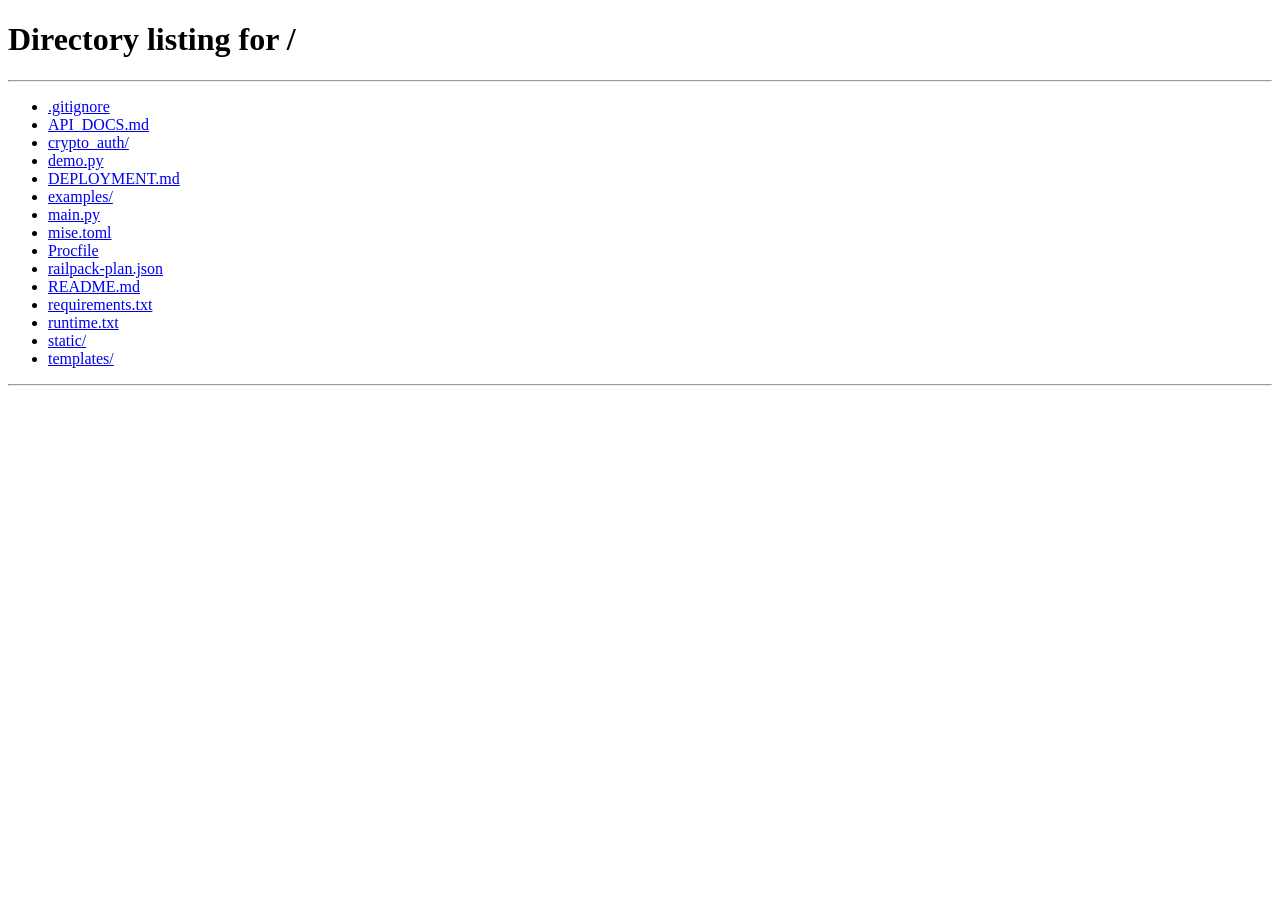
==== templates/dashboard.html @ bbe75277 "this is ui" ====
<!DOCTYPE html>
<html lang="en">
<head>
    <meta charset="UTF-8">
    <meta name="viewport" content="width=device-width, initial-scale=1.0">
    <meta name="description" content="CryptoAuth Dashboard - Secure messaging interface">
    <title>Dashboard - CryptoAuth</title>
    <link rel="stylesheet" href="/static/css/style.css">
</head>
<body>
    <!-- Animated Background Orbs -->
    <div class="gradient-orb orb-1"></div>
    <div class="gradient-orb orb-2"></div>
    <div class="gradient-orb orb-3"></div>

    <div class="container">
        <!-- Navigation -->
        <nav class="navbar">
            <div class="logo">
                <div class="logo-icon">🔐</div>
                <span>CryptoAuth</span>
            </div>
            <div class="nav-links">
                <span id="usernameDisplay" style="color: var(--text-secondary); font-weight: 500;"></span>
                <button onclick="logout()" class="btn btn-secondary" style="padding: 0.5rem 1rem;">
                    Logout
                </button>
            </div>
        </nav>

        <!-- Dashboard Header -->
        <section class="hero" style="padding: 2rem 0;">
            <div class="badge">✅ Authenticated Session</div>
            <h1 style="font-size: 2.5rem;">Welcome to Your Dashboard</h1>
            <p id="tokenStatus" style="font-size: 1rem;"></p>
        </section>

        <!-- Main Dashboard Content -->
        <div class="grid grid-2" style="margin-bottom: 3rem;">
            <!-- Send Message Card -->
            <div class="card">
                <div class="card-header">
                    <h2 class="card-title">📨 Send Encrypted Message</h2>
                    <p class="card-subtitle">Your message will be encrypted with hybrid encryption</p>
                </div>

                <div id="messageAlert"></div>

                <form id="messageForm">
                    <div class="form-group">
                        <label class="form-label">Your Message</label>
                        <textarea 
                            class="form-input" 
                            id="messageText" 
                            rows="4" 
                            placeholder="Type your secure message here..."
                            required
                            style="resize: vertical; min-height: 100px;"
                        ></textarea>
                    </div>

                    <button type="submit" class="btn btn-primary btn-full">
                        <span id="sendBtnText">🔒 Send Encrypted Message</span>
                        <span id="sendSpinner" class="spinner" style="display: none;"></span>
                    </button>
                </form>

                <div id="encryptedResponse" style="margin-top: 1.5rem; display: none;">
                    <div style="padding: 1rem; background: rgba(16, 185, 129, 0.1); border: 1px solid var(--success); border-radius: 12px;">
                        <p style="font-weight: 600; color: var(--success); margin-bottom: 0.5rem;">✅ Message Sent Successfully!</p>
                        <p style="font-size: 0.875rem; color: var(--text-muted); margin-bottom: 1rem;">Server response (encrypted):</p>
                        <div style="background: rgba(0, 0, 0, 0.3); padding: 1rem; border-radius: 8px; font-family: monospace; font-size: 0.75rem; color: var(--primary-light); word-break: break-all; max-height: 200px; overflow-y: auto;">
                            <div id="encryptedData"></div>
                        </div>
                    </div>
                </div>
            </div>

            <!-- Token Info Card -->
            <div class="card">
                <div class="card-header">
                    <h2 class="card-title">🎫 Token Information</h2>
                    <p class="card-subtitle">Your authentication token details</p>
                </div>

                <div id="tokenInfo" style="display: flex; flex-direction: column; gap: 1rem;">
                    <div style="padding: 1rem; background: rgba(99, 102, 241, 0.1); border-radius: 12px; border: 1px solid rgba(99, 102, 241, 0.2);">
                        <p style="font-size: 0.75rem; color: var(--text-muted); margin-bottom: 0.25rem;">User ID</p>
                        <p id="tokenUserId" style="font-weight: 600; color: var(--text-primary);"></p>
                    </div>

                    <div style="padding: 1rem; background: rgba(99, 102, 241, 0.1); border-radius: 12px; border: 1px solid rgba(99, 102, 241, 0.2);">
                        <p style="font-size: 0.75rem; color: var(--text-muted); margin-bottom: 0.25rem;">Expires In</p>
                        <p id="tokenExpiry" style="font-weight: 600; color: var(--warning);"></p>
                    </div>

                    <div style="padding: 1rem; background: rgba(99, 102, 241, 0.1); border-radius: 12px; border: 1px solid rgba(99, 102, 241, 0.2);">
                        <p style="font-size: 0.75rem; color: var(--text-muted); margin-bottom: 0.25rem;">Token Created</p>
                        <p id="tokenCreated" style="font-weight: 600; color: var(--text-secondary);"></p>
                    </div>

                    <button onclick="verifyToken()" class="btn btn-secondary btn-full">
                        🔍 Verify Token
                    </button>
                </div>
            </div>
        </div>

        <!-- Server Info Section -->
        <div class="card" style="margin-bottom: 3rem;">
            <div class="card-header">
                <h2 class="card-title">🔑 Server Public Key</h2>
                <p class="card-subtitle">RSA-4096 public key for client-side encryption</p>
            </div>

            <button onclick="fetchPublicKey()" class="btn btn-primary" style="margin-bottom: 1rem;">
                📥 Load Server Public Key
            </button>

            <div id="publicKeyDisplay" style="display: none;">
                <div style="padding: 1rem; background: rgba(0, 0, 0, 0.3); border-radius: 12px; border: 1px solid rgba(99, 102, 241, 0.2);">
                    <div style="margin-bottom: 1rem;">
                        <p style="font-size: 0.75rem; color: var(--text-muted); margin-bottom: 0.25rem;">Server ID</p>
                        <p id="serverId" style="font-weight: 600; color: var(--primary-light);"></p>
                    </div>
                    <div style="margin-bottom: 1rem;">
                        <p style="font-size: 0.75rem; color: var(--text-muted); margin-bottom: 0.25rem;">Algorithm</p>
                        <p id="keyAlgorithm" style="font-weight: 600; color: var(--success);"></p>
                    </div>
                    <div>
                        <p style="font-size: 0.75rem; color: var(--text-muted); margin-bottom: 0.5rem;">Public Key (PEM)</p>
                        <pre id="publicKeyPem" style="font-family: monospace; font-size: 0.75rem; color: var(--text-secondary); background: rgba(0, 0, 0, 0.5); padding: 1rem; border-radius: 8px; overflow-x: auto; max-height: 200px;"></pre>
                    </div>
                </div>
            </div>
        </div>

        <!-- Security Info -->
        <div class="grid grid-2" style="margin-bottom: 3rem;">
            <div class="card" style="background: linear-gradient(135deg, rgba(16, 185, 129, 0.1), rgba(16, 185, 129, 0.05)); border-color: rgba(16, 185, 129, 0.3);">
                <div style="font-size: 2rem; margin-bottom: 0.5rem;">✅</div>
                <h3 style="font-size: 1.25rem; font-weight: 700; margin-bottom: 0.5rem; color: var(--success);">Secure Session</h3>
                <p style="color: var(--text-secondary); font-size: 0.875rem;">
                    Your session is protected with RSA-4096 digital signatures and PBKDF2 password hashing.
                </p>
            </div>

            <div class="card" style="background: linear-gradient(135deg, rgba(99, 102, 241, 0.1), rgba(139, 92, 246, 0.1)); border-color: rgba(99, 102, 241, 0.3);">
                <div style="font-size: 2rem; margin-bottom: 0.5rem;">🔐</div>
                <h3 style="font-size: 1.25rem; font-weight: 700; margin-bottom: 0.5rem; color: var(--primary-light);">End-to-End Encryption</h3>
                <p style="color: var(--text-secondary); font-size: 0.875rem;">
                    All messages are encrypted with AES-256-GCM before transmission to the server.
                </p>
            </div>
        </div>

        <!-- API Quick Actions -->
        <div class="card" style="margin-bottom: 3rem; background: linear-gradient(135deg, rgba(139, 92, 246, 0.15), rgba(236, 72, 153, 0.15)); border-color: rgba(139, 92, 246, 0.3);">
            <div class="card-header">
                <h2 class="card-title">⚡ Quick Actions</h2>
                <p class="card-subtitle">Developer utilities and API endpoints</p>
            </div>
            
            <div style="display: flex; gap: 1rem; flex-wrap: wrap;">
                <a href="/api/info" target="_blank" class="btn btn-secondary">
                    📚 API Info
                </a>
                <a href="/health" target="_blank" class="btn btn-secondary">
                    ✅ Health Check
                </a>
                <button onclick="downloadToken()" class="btn btn-secondary">
                    💾 Download Token
                </button>
                <button onclick="copyTokenToClipboard()" class="btn btn-secondary">
                    📋 Copy Token
                </button>
            </div>
        </div>

        <!-- Footer -->
        <footer style="text-align: center; padding: 2rem 0; color: var(--text-muted); font-size: 0.875rem;">
            <p>
                🔥 Your session is secured with military-grade encryption | 
                🔐 Token expires in 1 hour
            </p>
        </footer>
    </div>

    <script>
        // Load token from localStorage
        const token = JSON.parse(localStorage.getItem('authToken'));
        
        if (!token) {
            window.location.href = '/';
        }

        // Display user info
        document.getElementById('usernameDisplay').textContent = `👤 ${token.user_id}`;
        document.getElementById('tokenUserId').textContent = token.user_id;

        // Calculate token expiry
        function updateTokenExpiry() {
            const now = Date.now() / 1000;
            const expiresAt = token.expires_at;
            const remaining = Math.max(0, expiresAt - now);
            
            if (remaining <= 0) {
                document.getElementById('tokenExpiry').textContent = '⚠️ Expired';
                document.getElementById('tokenStatus').textContent = '⚠️ Your token has expired. Please login again.';
                setTimeout(() => logout(), 2000);
            } else {
                const minutes = Math.floor(remaining / 60);
                const seconds = Math.floor(remaining % 60);
                document.getElementById('tokenExpiry').textContent = `${minutes}m ${seconds}s`;
                document.getElementById('tokenStatus').textContent = `🔒 Secure session active • Token expires in ${minutes}m ${seconds}s`;
            }
        }

        // Format timestamp
        const createdDate = new Date(token.created_at * 1000);
        document.getElementById('tokenCreated').textContent = createdDate.toLocaleString();

        // Update expiry every second
        updateTokenExpiry();
        setInterval(updateTokenExpiry, 1000);

        function logout() {
            localStorage.removeItem('authToken');
            window.location.href = '/';
        }
    </script>
    <script src="/static/js/app.js"></script>
</body>
</html>
---- static/css/style.css ----
/* CryptoAuth - Premium UI Styling */
@import url('https://fonts.googleapis.com/css2?family=Inter:wght@300;400;500;600;700;800&display=swap');

:root {
  /* Premium Color Palette */
  --primary: #6366f1;
  --primary-dark: #4f46e5;
  --primary-light: #818cf8;
  --secondary: #8b5cf6;
  --accent: #ec4899;
  --success: #10b981;
  --danger: #ef4444;
  --warning: #f59e0b;
  
  /* Backgrounds */
  --bg-primary: #0f172a;
  --bg-secondary: #1e293b;
  --bg-tertiary: #334155;
  --bg-card: rgba(30, 41, 59, 0.6);
  
  /* Text Colors */
  --text-primary: #f8fafc;
  --text-secondary: #cbd5e1;
  --text-muted: #94a3b8;
  
  /* Effects */
  --shadow-sm: 0 1px 2px 0 rgba(0, 0, 0, 0.05);
  --shadow-md: 0 4px 6px -1px rgba(0, 0, 0, 0.1);
  --shadow-lg: 0 10px 15px -3px rgba(0, 0, 0, 0.3);
  --shadow-xl: 0 20px 25px -5px rgba(0, 0, 0, 0.4);
  --shadow-glow: 0 0 30px rgba(99, 102, 241, 0.3);
  
  /* Transitions */
  --transition-fast: 150ms cubic-bezier(0.4, 0, 0.2, 1);
  --transition-base: 300ms cubic-bezier(0.4, 0, 0.2, 1);
  --transition-slow: 500ms cubic-bezier(0.4, 0, 0.2, 1);
}

* {
  margin: 0;
  padding: 0;
  box-sizing: border-box;
}

body {
  font-family: 'Inter', -apple-system, BlinkMacSystemFont, 'Segoe UI', sans-serif;
  background: linear-gradient(135deg, #0f172a 0%, #1e293b 50%, #0f172a 100%);
  color: var(--text-primary);
  min-height: 100vh;
  line-height: 1.6;
  overflow-x: hidden;
  position: relative;
}

/* Animated Background Effects */
body::before {
  content: '';
  position: fixed;
  top: -50%;
  left: -50%;
  width: 200%;
  height: 200%;
  background: radial-gradient(circle, rgba(99, 102, 241, 0.1) 1px, transparent 1px);
  background-size: 50px 50px;
  animation: gridMove 20s linear infinite;
  z-index: 0;
  pointer-events: none;
}

@keyframes gridMove {
  0% { transform: translate(0, 0); }
  100% { transform: translate(50px, 50px); }
}

/* Gradient Orbs */
.gradient-orb {
  position: fixed;
  border-radius: 50%;
  filter: blur(80px);
  opacity: 0.4;
  z-index: 0;
  pointer-events: none;
  animation: float 8s ease-in-out infinite;
}

.orb-1 {
  width: 400px;
  height: 400px;
  background: radial-gradient(circle, var(--primary), transparent);
  top: 10%;
  left: 10%;
  animation-delay: 0s;
}

.orb-2 {
  width: 300px;
  height: 300px;
  background: radial-gradient(circle, var(--secondary), transparent);
  top: 50%;
  right: 10%;
  animation-delay: 2s;
}

.orb-3 {
  width: 350px;
  height: 350px;
  background: radial-gradient(circle, var(--accent), transparent);
  bottom: 10%;
  left: 50%;
  animation-delay: 4s;
}

@keyframes float {
  0%, 100% { transform: translate(0, 0) scale(1); }
  33% { transform: translate(30px, -30px) scale(1.1); }
  66% { transform: translate(-20px, 20px) scale(0.9); }
}

/* Container */
.container {
  max-width: 1400px;
  margin: 0 auto;
  padding: 2rem;
  position: relative;
  z-index: 1;
}

/* Header/Navigation */
.navbar {
  background: var(--bg-card);
  backdrop-filter: blur(20px);
  padding: 1rem 2rem;
  border-radius: 20px;
  margin-bottom: 2rem;
  border: 1px solid rgba(255, 255, 255, 0.1);
  display: flex;
  justify-content: space-between;
  align-items: center;
  box-shadow: var(--shadow-lg);
}

.logo {
  display: flex;
  align-items: center;
  gap: 0.75rem;
  font-size: 1.5rem;
  font-weight: 800;
  background: linear-gradient(135deg, var(--primary-light), var(--accent));
  -webkit-background-clip: text;
  -webkit-text-fill-color: transparent;
  background-clip: text;
}

.logo-icon {
  width: 40px;
  height: 40px;
  background: linear-gradient(135deg, var(--primary), var(--secondary));
  border-radius: 10px;
  display: flex;
  align-items: center;
  justify-content: center;
  font-size: 1.5rem;
}

.nav-links {
  display: flex;
  gap: 1rem;
  align-items: center;
}

.nav-link {
  color: var(--text-secondary);
  text-decoration: none;
  padding: 0.5rem 1rem;
  border-radius: 8px;
  transition: all var(--transition-base);
  font-weight: 500;
}

.nav-link:hover {
  color: var(--text-primary);
  background: rgba(255, 255, 255, 0.05);
  transform: translateY(-2px);
}

/* Hero Section */
.hero {
  text-align: center;
  padding: 4rem 0;
  margin-bottom: 3rem;
}

.hero h1 {
  font-size: 4rem;
  font-weight: 800;
  margin-bottom: 1rem;
  background: linear-gradient(135deg, var(--primary-light), var(--accent));
  -webkit-background-clip: text;
  -webkit-text-fill-color: transparent;
  background-clip: text;
  line-height: 1.2;
  animation: fadeInUp 0.6s ease-out;
}

.hero p {
  font-size: 1.25rem;
  color: var(--text-secondary);
  max-width: 600px;
  margin: 0 auto 2rem;
  animation: fadeInUp 0.6s ease-out 0.2s both;
}

.badge {
  display: inline-block;
  padding: 0.5rem 1rem;
  background: rgba(99, 102, 241, 0.2);
  border: 1px solid var(--primary);
  border-radius: 50px;
  font-size: 0.875rem;
  font-weight: 600;
  color: var(--primary-light);
  margin-bottom: 2rem;
  animation: fadeInUp 0.6s ease-out 0.1s both;
}

@keyframes fadeInUp {
  from {
    opacity: 0;
    transform: translateY(30px);
  }
  to {
    opacity: 1;
    transform: translateY(0);
  }
}

/* Card Components */
.card {
  background: var(--bg-card);
  backdrop-filter: blur(20px);
  border: 1px solid rgba(255, 255, 255, 0.1);
  border-radius: 20px;
  padding: 2rem;
  box-shadow: var(--shadow-xl);
  transition: all var(--transition-base);
}

.card:hover {
  transform: translateY(-5px);
  box-shadow: var(--shadow-glow);
  border-color: rgba(99, 102, 241, 0.3);
}

.card-header {
  margin-bottom: 1.5rem;
}

.card-title {
  font-size: 1.5rem;
  font-weight: 700;
  margin-bottom: 0.5rem;
}

.card-subtitle {
  color: var(--text-muted);
  font-size: 0.875rem;
}

/* Form Elements */
.form-group {
  margin-bottom: 1.5rem;
}

.form-label {
  display: block;
  margin-bottom: 0.5rem;
  font-weight: 600;
  color: var(--text-secondary);
  font-size: 0.875rem;
}

.form-input {
  width: 100%;
  padding: 0.875rem 1rem;
  background: rgba(255, 255, 255, 0.05);
  border: 2px solid rgba(255, 255, 255, 0.1);
  border-radius: 12px;
  color: var(--text-primary);
  font-size: 1rem;
  transition: all var(--transition-base);
  font-family: inherit;
}

.form-input:focus {
  outline: none;
  border-color: var(--primary);
  background: rgba(255, 255, 255, 0.08);
  box-shadow: 0 0 0 3px rgba(99, 102, 241, 0.1);
}

.form-input::placeholder {
  color: var(--text-muted);
}

/* Buttons */
.btn {
  padding: 0.875rem 2rem;
  border: none;
  border-radius: 12px;
  font-size: 1rem;
  font-weight: 600;
  cursor: pointer;
  transition: all var(--transition-base);
  font-family: inherit;
  display: inline-flex;
  align-items: center;
  justify-content: center;
  gap: 0.5rem;
  text-decoration: none;
}

.btn-primary {
  background: linear-gradient(135deg, var(--primary), var(--secondary));
  color: white;
  box-shadow: var(--shadow-md);
}

.btn-primary:hover {
  transform: translateY(-2px);
  box-shadow: var(--shadow-glow);
}

.btn-primary:active {
  transform: translateY(0);
}

.btn-secondary {
  background: rgba(255, 255, 255, 0.1);
  color: var(--text-primary);
  border: 1px solid rgba(255, 255, 255, 0.2);
}

.btn-secondary:hover {
  background: rgba(255, 255, 255, 0.15);
  transform: translateY(-2px);
}

.btn-full {
  width: 100%;
}

/* Grid Layout */
.grid {
  display: grid;
  gap: 2rem;
}

.grid-2 {
  grid-template-columns: repeat(auto-fit, minmax(300px, 1fr));
}

/* Alert Messages */
.alert {
  padding: 1rem 1.5rem;
  border-radius: 12px;
  margin-bottom: 1.5rem;
  display: flex;
  align-items: center;
  gap: 0.75rem;
  animation: slideIn 0.3s ease-out;
}

.alert-success {
  background: rgba(16, 185, 129, 0.2);
  border: 1px solid var(--success);
  color: var(--success);
}

.alert-error {
  background: rgba(239, 68, 68, 0.2);
  border: 1px solid var(--danger);
  color: var(--danger);
}

@keyframes slideIn {
  from {
    opacity: 0;
    transform: translateX(-20px);
  }
  to {
    opacity: 1;
    transform: translateX(0);
  }
}

/* Loading Spinner */
.spinner {
  width: 20px;
  height: 20px;
  border: 3px solid rgba(255, 255, 255, 0.3);
  border-top-color: white;
  border-radius: 50%;
  animation: spin 0.8s linear infinite;
}

@keyframes spin {
  to { transform: rotate(360deg); }
}

/* Responsive */
@media (max-width: 768px) {
  .hero h1 { font-size: 2.5rem; }
  .hero p { font-size: 1rem; }
  .navbar { flex-direction: column; gap: 1rem; }
  .container { padding: 1rem; }
}
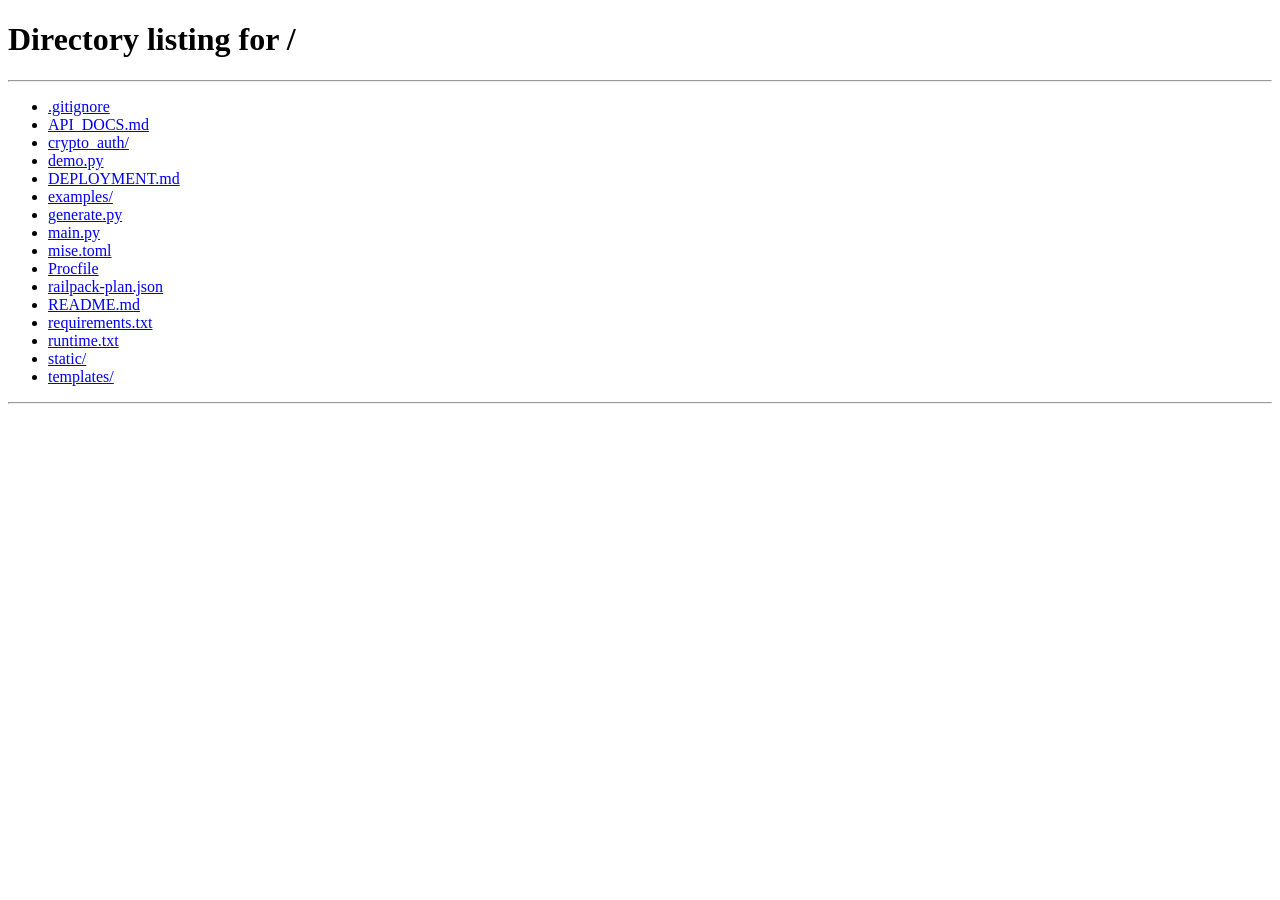
==== commit 4d37e2ad: "lol" ====
--- a/templates/dashboard.html
+++ b/templates/dashboard.html
@@ -106,7 +106,6 @@
             </div>
         </div>
 
-        <!-- Server Info Section -->
         <div class="card" style="margin-bottom: 3rem;">
             <div class="card-header">
                 <h2 class="card-title">🔑 Server Public Key</h2>
@@ -130,6 +129,55 @@
                     <div>
                         <p style="font-size: 0.75rem; color: var(--text-muted); margin-bottom: 0.5rem;">Public Key (PEM)</p>
                         <pre id="publicKeyPem" style="font-family: monospace; font-size: 0.75rem; color: var(--text-secondary); background: rgba(0, 0, 0, 0.5); padding: 1rem; border-radius: 8px; overflow-x: auto; max-height: 200px;"></pre>
+                    </div>
+                </div>
+            </div>
+        </div>
+
+        <!-- Server Private Key Section -->
+        <div class="card" style="margin-bottom: 3rem; border-color: rgba(239, 68, 68, 0.4); background: linear-gradient(135deg, rgba(239, 68, 68, 0.07), rgba(139, 92, 246, 0.07));">
+            <div class="card-header">
+                <h2 class="card-title" style="color: #f87171;">🔓 Server Private Key</h2>
+                <p class="card-subtitle">RSA-4096 private key — untuk keperluan demonstrasi akademik</p>
+            </div>
+
+            <!-- Academic Warning Banner -->
+            <div style="display: flex; align-items: flex-start; gap: 0.75rem; padding: 1rem; background: rgba(239, 68, 68, 0.12); border: 1px solid rgba(239, 68, 68, 0.4); border-radius: 10px; margin-bottom: 1.25rem;">
+                <span style="font-size: 1.5rem; flex-shrink: 0;">⚠️</span>
+                <div>
+                    <p style="font-weight: 700; color: #f87171; margin-bottom: 0.25rem; font-size: 0.9rem;">PERINGATAN — Demo Akademik</p>
+                    <p style="font-size: 0.8rem; color: var(--text-secondary); line-height: 1.5; margin: 0;">
+                        Private key <strong>tidak boleh</strong> diekspos di sistem produksi nyata.
+                        Tampilan ini hanya untuk demonstrasi tugas keamanan jaringan.
+                    </p>
+                </div>
+            </div>
+
+            <div style="display: flex; gap: 0.75rem; flex-wrap: wrap; margin-bottom: 1rem;">
+                <button onclick="fetchPrivateKey()" class="btn btn-primary" id="loadPrivKeyBtn">
+                    🔓 Load Private Key
+                </button>
+                <button onclick="copyPrivateKey()" class="btn btn-secondary" id="copyPrivKeyBtn" style="display: none;">
+                    📋 Copy Private Key
+                </button>
+            </div>
+
+            <div id="privateKeyDisplay" style="display: none;">
+                <div style="padding: 1rem; background: rgba(0, 0, 0, 0.35); border-radius: 12px; border: 1px solid rgba(239, 68, 68, 0.25);">
+                    <div style="margin-bottom: 1rem;">
+                        <p style="font-size: 0.75rem; color: var(--text-muted); margin-bottom: 0.25rem;">Server ID</p>
+                        <p id="privKeyServerId" style="font-weight: 600; color: #f87171;"></p>
+                    </div>
+                    <div style="margin-bottom: 1rem;">
+                        <p style="font-size: 0.75rem; color: var(--text-muted); margin-bottom: 0.25rem;">Algorithm</p>
+                        <p id="privKeyAlgorithm" style="font-weight: 600; color: var(--success);"></p>
+                    </div>
+                    <div>
+                        <div style="display: flex; align-items: center; justify-content: space-between; margin-bottom: 0.5rem;">
+                            <p style="font-size: 0.75rem; color: var(--text-muted); margin: 0;">Private Key (PEM)</p>
+                            <span style="font-size: 0.7rem; padding: 0.2rem 0.5rem; background: rgba(239,68,68,0.2); color: #f87171; border-radius: 4px; font-weight: 600;">SECRET</span>
+                        </div>
+                        <pre id="privateKeyPem" style="font-family: monospace; font-size: 0.72rem; color: #fca5a5; background: rgba(0, 0, 0, 0.6); padding: 1rem; border-radius: 8px; overflow-x: auto; max-height: 300px; overflow-y: auto; border: 1px solid rgba(239,68,68,0.2); white-space: pre-wrap; word-break: break-all;"></pre>
                     </div>
                 </div>
             </div>
